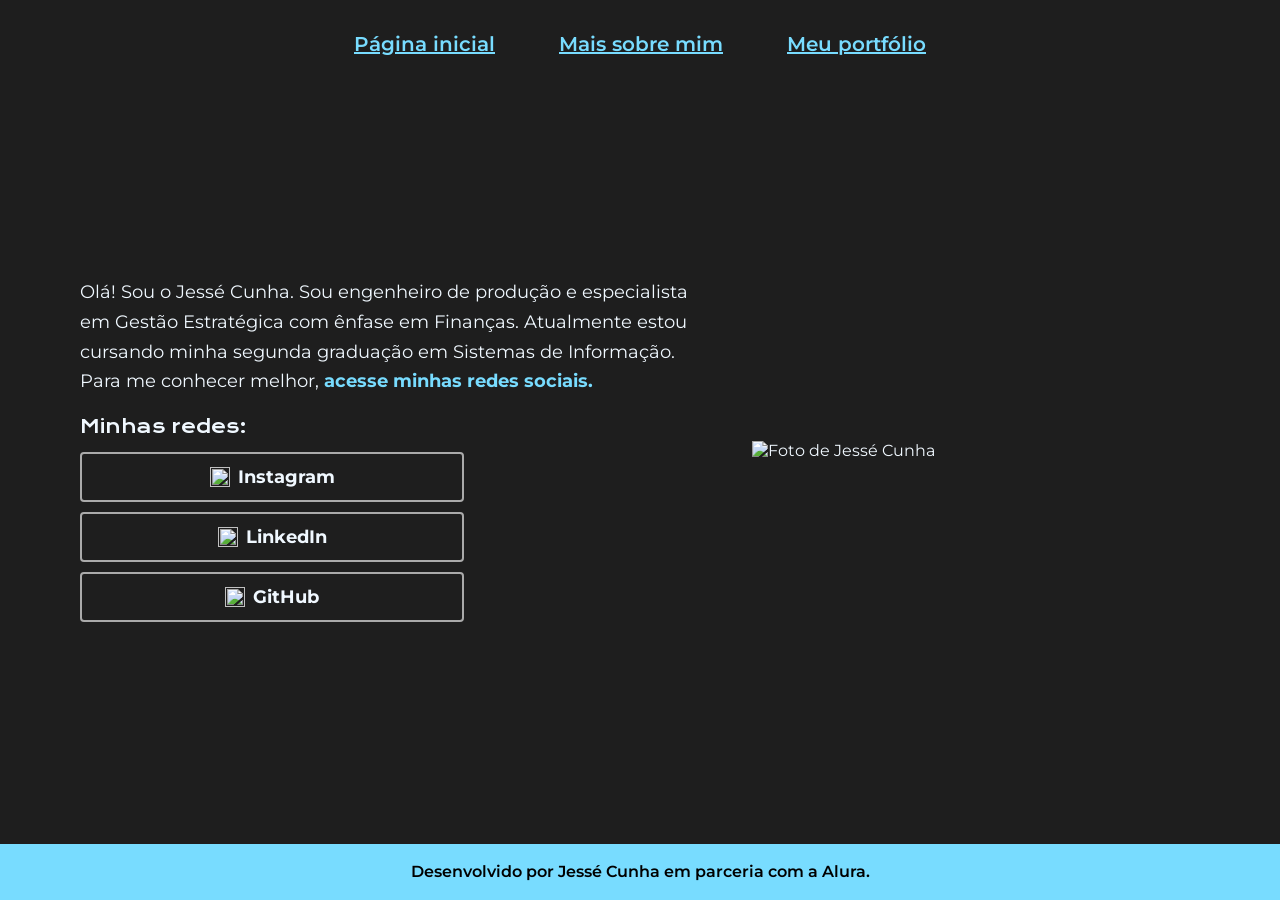
==== index.html @ bab128ed "." ====
<!DOCTYPE html>
<html lang="pt-br">
<head>
    <meta charset="UTF-8">
    <meta name="viewport" content="width=device-width, initial-scale=1.0">
    <link rel = "stylesheet" href = "./styles/index-style.css">
    <title>Minha página</title>
</head>

<body>
    <header class = "cabecalho">

        <nav class = "cabecalho__menu">

            <a class = "cabecalho__menu__links" href = "index.html">Página inicial</a>
            <a class = "cabecalho__menu__links" href = "about.html">Mais sobre mim</a>
            <a class = "cabecalho__menu__links" href = "portfolio.html">Meu portfólio</a>

        </nav>
            
    </header>

    <main class = "principal">

        <section class = "principal__apresentacao">

            <p class = "principal__apresentacao__paragrafo">Olá! Sou o Jessé Cunha. Sou engenheiro de produção e especialista em Gestão Estratégica com ênfase em Finanças. Atualmente estou cursando minha segunda graduação em Sistemas de Informação. Para me conhecer melhor, <strong class = "destaque-apresentacao">acesse minhas redes sociais.</strong>
            </p>

            <div class="principal__apresentacao__links">

                <h2>Minhas redes:</h2>
            
                <section class = "caixa_botoes">
                    <a class = "principal__apresentacao__botoes" href = "https://www.instagram.com/jessecunha321/" target ="_blank"> 
                        
                        <img class = "icones" src = "./assets/LOGO-INSTA.png">Instagram
 
                    </a>

                    <a class = "principal__apresentacao__botoes" href = "https://www.linkedin.com/in/jesse-delgado-cunha

" target ="_blank"> 
                        
                        <img class = "icones" src = "./assets/LOGO-LINKEDIN.png">LinkedIn

                    </a>

                    <a class = "principal__apresentacao__botoes" href = "https://github.com/Jesse-Cunha" target ="_blank"> 
                        
                        <img class = "icones" src = "./assets/LOGO-GITHUB.png"> GitHub
 
                    </a>
                </section>

            </div>

        </section>

        <img src = "./assets/FOTO.jpg" alt = "Foto de Jessé Cunha">
    </main>

    <footer class = "rodape">

        <p class = "rodape-texto"> Desenvolvido por Jessé Cunha em parceria com a Alura.</p>
    
    </footer>

</body>

</html>
---- styles/index-style.css ----
@import url('https://fonts.googleapis.com/css2?family=Krona+One&family=Montserrat:wght@400;600;700&display=swap');

:root {
    --cor-de-fundo: #1E1E1E;
    --cor-do-texto: aliceblue;
    --cor-destaque: rgb(120, 220, 255);

    --fonte-do-texto: "Montserrat", sans-serif;
    --fonte-dos-titulos: "Krona One", sans-serif;
    --largura-do-conteudo: 76rem;
    --margem-lateral: clamp(1rem, 4vw, 3rem);
}

* {
    box-sizing: border-box;
    margin: 0;
    padding: 0;
}

body {
    min-height: 100vh;
    display: flex;
    flex-direction: column;
    background-color: var(--cor-de-fundo);
    color: var(--cor-do-texto);
    font-family: var(--fonte-do-texto);
}

.cabecalho,
.principal,
.container__portfolio {
    width: 100%;
    max-width: var(--largura-do-conteudo);
    margin-inline: auto;
    padding-inline: var(--margem-lateral);
}

.cabecalho {
    padding-top: 2rem;
}

.cabecalho__menu {
    display: flex;
    flex-wrap: wrap;
    justify-content: center;
    gap: 0.75rem clamp(1rem, 5vw, 4rem);
}

.cabecalho__menu__links {
    color: var(--cor-destaque);
    font-size: 1.25rem;
    font-weight: 600;
}

.principal,
.container__portfolio {
    flex: 1;
    padding-block: 3rem;
}

.principal {
    display: flex;
    align-items: center;
    gap: clamp(1.5rem, 5vw, 4rem);
}

.principal__apresentacao,
.principal__sobre__mim {
    flex: 1;
    min-width: 0;
    display: flex;
    flex-direction: column;
    gap: 1rem;
}

.principal > img {
    display: block;
    width: 40%;
    height: auto;
}

.principal__apresentacao__titulo,
.principal__sobre__mim h1 {
    font-family: var(--fonte-dos-titulos);
    font-size: clamp(1.375rem, 2.5vw, 1.875rem);
    font-weight: 400;
    line-height: 1.4;
}

.principal__apresentacao__paragrafo,
.principal__sobre__mim p {
    font-size: 1.125rem;
    line-height: 1.65;
}

.rodape {
    padding: 1rem var(--margem-lateral);
    background-color: var(--cor-destaque);
    text-align: center;
}

.rodape-texto {
    color: black;
    font-size: 1rem;
    font-weight: 600;
    line-height: 1.5;
}

@media (max-width: 760px) {
    .cabecalho {
        padding-top: 1.5rem;
    }

    .cabecalho__menu__links {
        font-size: 1rem;
    }

    .principal,
    .container__portfolio {
        padding-block: 2rem;
    }

    .principal {
        flex-direction: column-reverse;
        align-items: stretch;
    }

    .principal > img {
        align-self: center;
        width: min(70%, 20rem);
    }
}

.destaque-apresentacao {
    color: var(--cor-destaque);
}

.principal__apresentacao__links {
    display: flex;
    flex-direction: column;
    gap: 0.75rem;
    width: 100%;
    max-width: 24rem;
}

.principal__apresentacao__links h2 {
    font-family: var(--fonte-dos-titulos);
    font-size: 1.125rem;
    font-weight: 400;
    line-height: 1.5;
}

.caixa_botoes {
    display: flex;
    flex-direction: column;
    gap: 0.625rem;
}

.principal__apresentacao__botoes {
    display: flex;
    align-items: center;
    justify-content: center;
    gap: 0.5rem;
    min-height: 3rem;
    padding: 0.75rem 1rem;
    border: 0.125rem solid rgb(170, 170, 170);
    border-radius: 0.25rem;
    color: var(--cor-do-texto);
    font-size: 1.125rem;
    font-weight: 700;
    text-align: center;
    text-decoration: none;
}

.principal__apresentacao__botoes:hover {
    background-color: rgb(90, 90, 90);
    text-decoration: underline;
}

.caixa_botoes img {
    width: 1.25rem;
    height: 1.25rem;
    object-fit: contain;
}
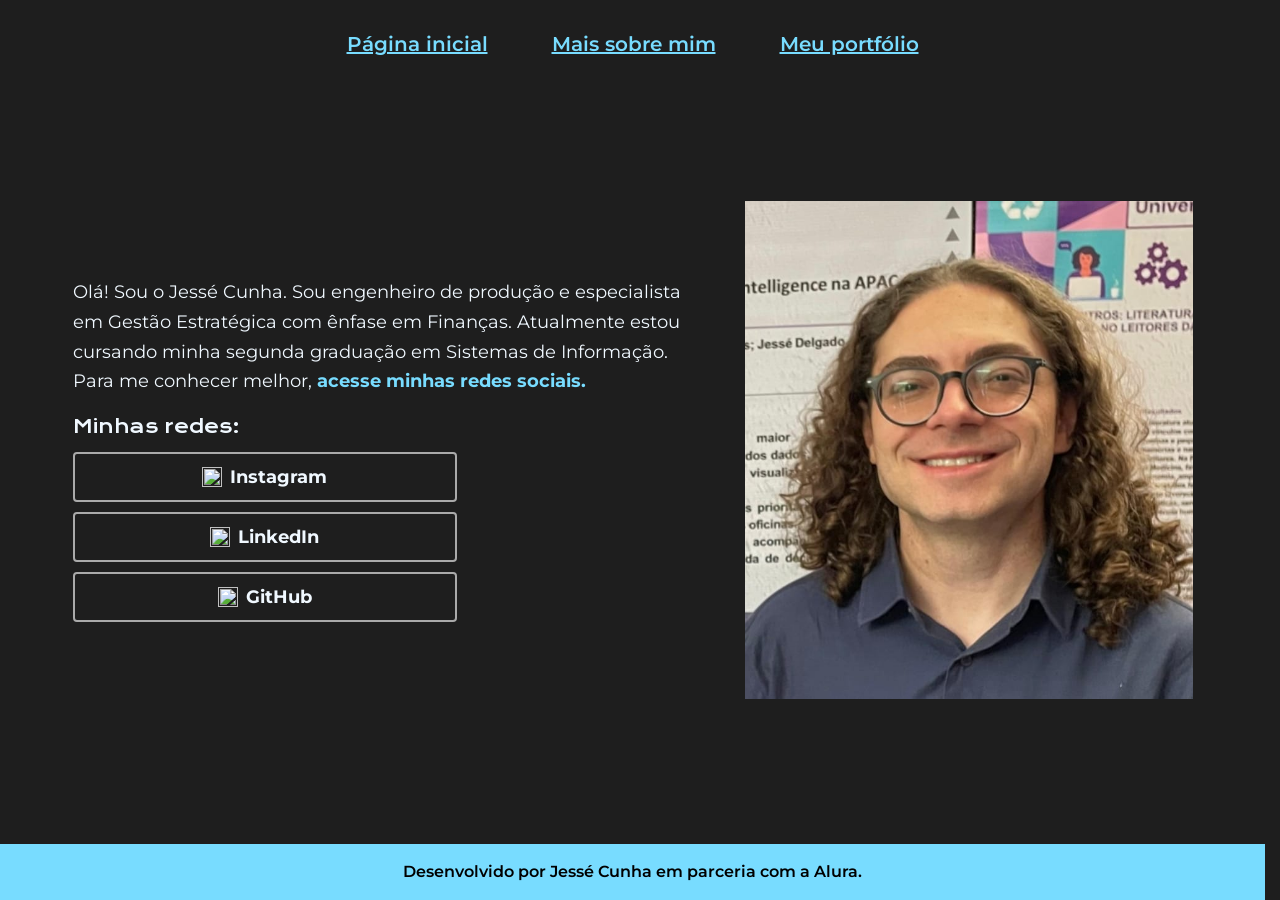
==== commit 03c0baff: "." ====
--- a/index.html
+++ b/index.html
@@ -57,7 +57,7 @@
 
         </section>
 
-        <img src = "./assets/FOTO.jpg" alt = "Foto de Jessé Cunha">
+        <img src = "./assets/FOTO.jpeg" alt = "Foto de Jessé Cunha">
     </main>
 
     <footer class = "rodape">
--- a/styles/index-style.css
+++ b/styles/index-style.css
@@ -15,6 +15,10 @@
     box-sizing: border-box;
     margin: 0;
     padding: 0;
+}
+
+html {
+    scrollbar-gutter: stable;
 }
 
 body {
